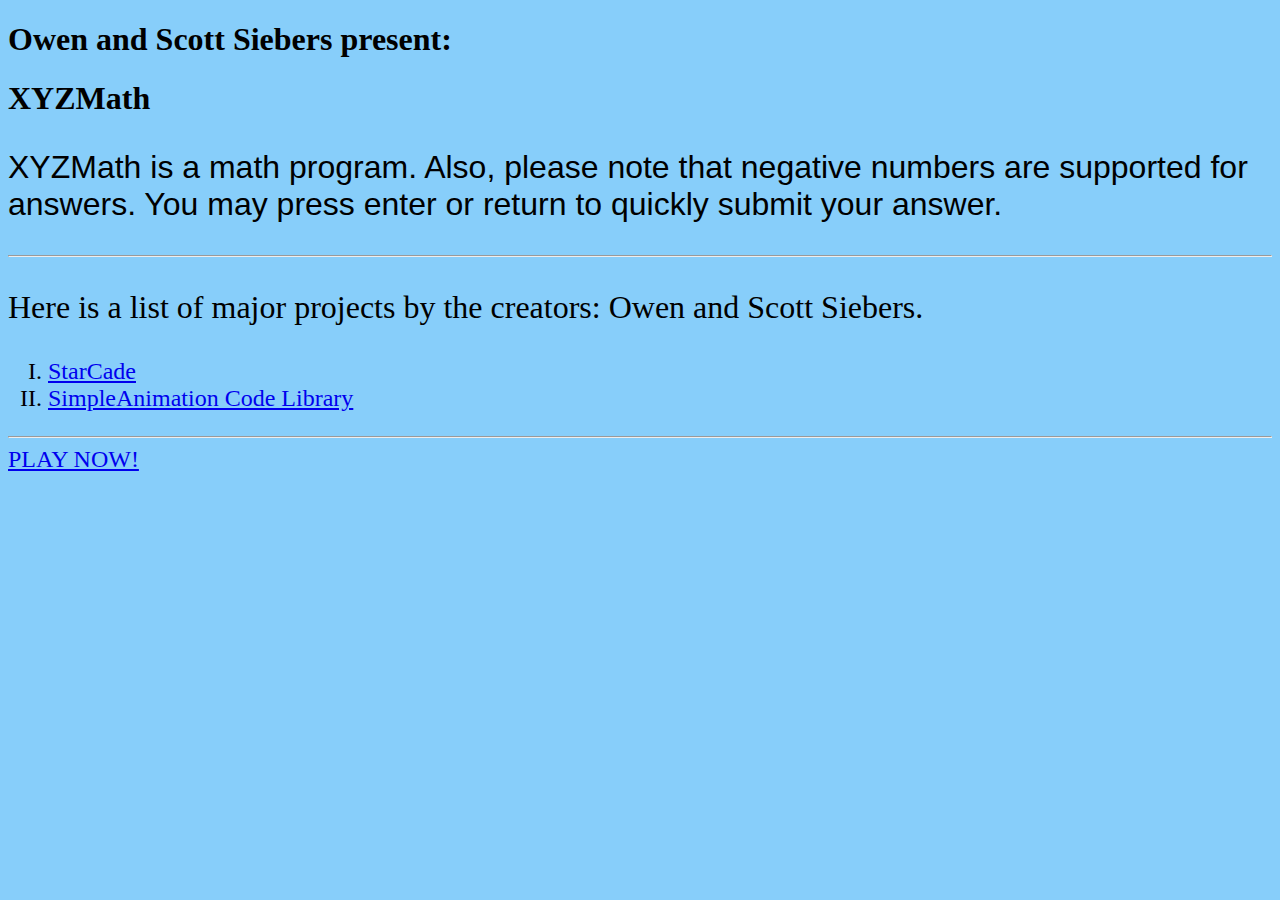
==== index.html @ 59f77959 "Modified homepage instructions" ====
<!DOCTYPE html>
<html lang = "en-US">
    <head>
    <title>Home | XYZMath</title>
    	<link rel="stylesheet" href = "xyzmath.css">
    </head>
    <body>
        <h1>Owen and Scott Siebers present:</h1>
        <h1>XYZMath</h1>
        <p id="something"> XYZMath is a math program. Also, please note that negative numbers are supported for answers. You may press enter or return to quickly submit your answer.</p>
            <hr/>
        <p id="moocow">Here is a list of major projects by the creators: Owen and Scott Siebers.</p>
    	<ol type = "I">
			<li><a href = "https://github.com/sgsiebers/StarCade">StarCade</a></li>
        	<li><a href = "https://github.com/sgsiebers/SimpleAnimation">SimpleAnimation Code Library</a></li>
        </ol>
		<hr/>
		<a href = "modeselect.html">PLAY NOW!</a>
    </body>
</html>
---- xyzmath.css ----
#something{
	font-family: sans-serif;
	color: black;
	font-size: 2em;
}
h1{
	color: black;
}
#moocow{
	color: black;
	font-size: 2em;
}
body{
	background-color: lightskyblue;
}
#firstdigit{
	font-weight: bold;
	font-size: 5em;
}
#seconddigit{
	font-weight: bold;
	font-size: 5em;
	position: relative;
	left: 408px;
}
#symbol {
	font-weight: bold;
	font-size: 5em;
	position: relative;
	left: 204px; 
}
#otherh2 {
	font-weight: bold;
	font-size: 5em;
}

#progressBar {
  width: 100%;
  height: 60px;
  background-color: white;
  text-align: center;  
  line-height: 30px; 
  color: green;
  font-weight: bold;
  font-size: 1em;
  vertical-align: middle;
}

#currentProgress {
	width: 100%;
	height: 30px;
	background-color: black;
}

#answer {
	font-size: 70px;
}

#gamemode {
	font-size: 24px;
}

#quizlink {
	font-size:  2em;
}

a {
	font-size: 24px;
}

p {
	font-size: 22px;
}

button {
	font-size: 24px;
	border-radius: 12px;
}

ol {
	font-size: 24px;
}
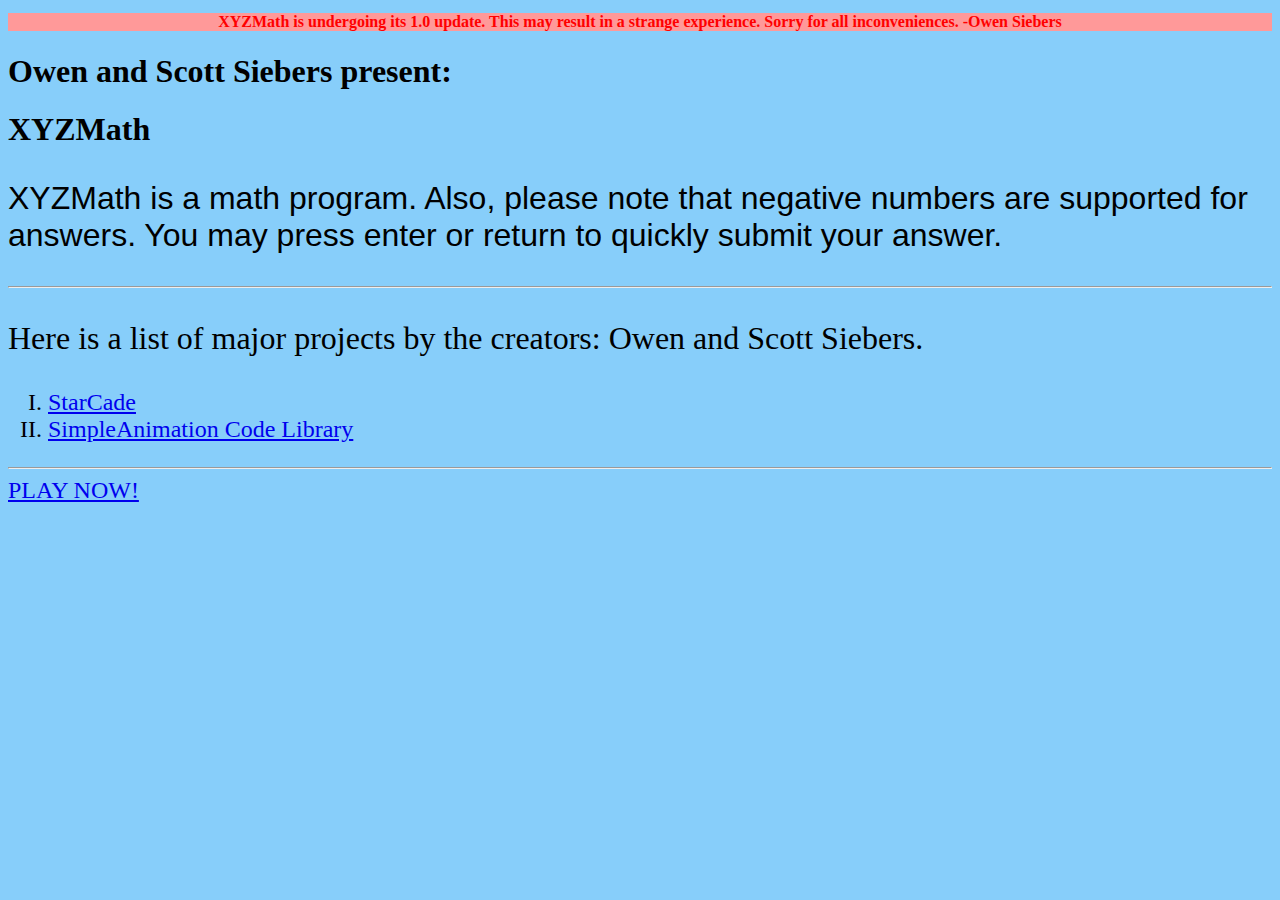
==== commit 82db3b4b: "Added 1.0 update notification" ====
--- a/index.html
+++ b/index.html
@@ -5,6 +5,9 @@
     	<link rel="stylesheet" href = "xyzmath.css">
     </head>
     <body>
+    	<div id = "messagebox">
+    		<h2 id = "messagetext">XYZMath is undergoing its 1.0 update. This may result in a strange experience. Sorry for all inconveniences. -Owen Siebers</h2>
+    	</div>
         <h1>Owen and Scott Siebers present:</h1>
         <h1>XYZMath</h1>
         <p id="something"> XYZMath is a math program. Also, please note that negative numbers are supported for answers. You may press enter or return to quickly submit your answer.</p>
--- a/xyzmath.css
+++ b/xyzmath.css
@@ -79,4 +79,15 @@
 
 ol {
 	font-size: 24px;
+}
+
+#messagebox {
+	background-color: #ff9999;
+}
+
+#messagetext {
+	color: #ff0000;
+	font-weight: bold;
+	font-size: 1em;
+	text-align: center;
 }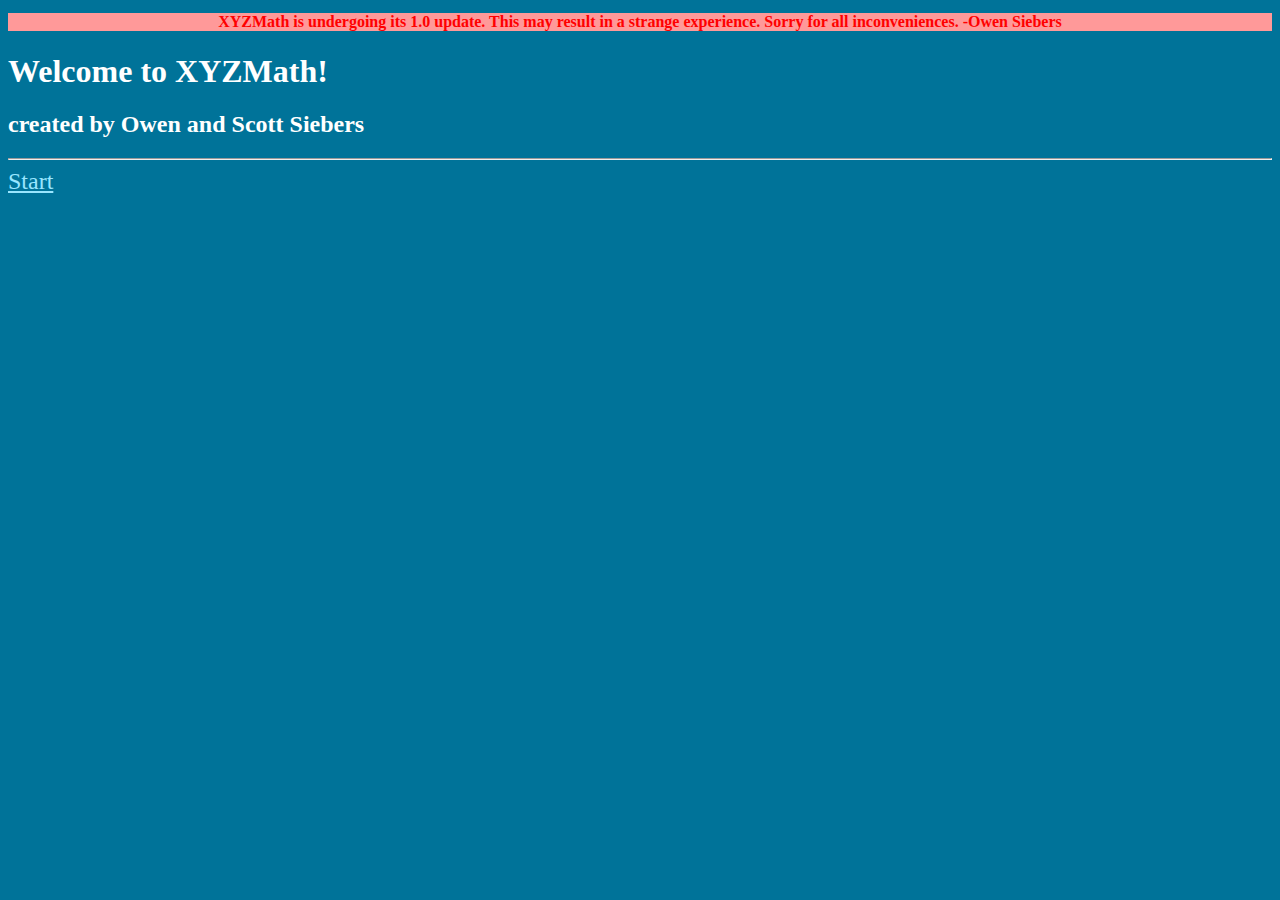
==== commit b7973532: "Consolidated play modes." ====
--- a/index.html
+++ b/index.html
@@ -8,16 +8,9 @@
     	<div id = "messagebox">
     		<h2 id = "messagetext">XYZMath is undergoing its 1.0 update. This may result in a strange experience. Sorry for all inconveniences. -Owen Siebers</h2>
     	</div>
-        <h1>Owen and Scott Siebers present:</h1>
-        <h1>XYZMath</h1>
-        <p id="something"> XYZMath is a math program. Also, please note that negative numbers are supported for answers. You may press enter or return to quickly submit your answer.</p>
-            <hr/>
-        <p id="moocow">Here is a list of major projects by the creators: Owen and Scott Siebers.</p>
-    	<ol type = "I">
-			<li><a href = "https://github.com/sgsiebers/StarCade">StarCade</a></li>
-        	<li><a href = "https://github.com/sgsiebers/SimpleAnimation">SimpleAnimation Code Library</a></li>
-        </ol>
+        <h1>Welcome to XYZMath!</h1>
+        <h2>created by Owen and Scott Siebers</h2>
 		<hr/>
-		<a href = "modeselect.html">PLAY NOW!</a>
+		<a href = "modeselect.html">Start</a>
     </body>
 </html>--- a/xyzmath.css
+++ b/xyzmath.css
@@ -1,33 +1,36 @@
 #something{
 	font-family: sans-serif;
-	color: black;
+	color: white;
 	font-size: 2em;
 }
 h1{
-	color: black;
+	color: white;
 }
 #moocow{
-	color: black;
+	color: white;
 	font-size: 2em;
 }
 body{
-	background-color: lightskyblue;
+	background-color: #007399;
 }
 #firstdigit{
 	font-weight: bold;
 	font-size: 5em;
+	color: white;
 }
 #seconddigit{
 	font-weight: bold;
 	font-size: 5em;
 	position: relative;
 	left: 408px;
+	color: white;
 }
 #symbol {
 	font-weight: bold;
 	font-size: 5em;
 	position: relative;
 	left: 204px; 
+	color: white;
 }
 #otherh2 {
 	font-weight: bold;
@@ -52,8 +55,8 @@
 	background-color: black;
 }
 
-#answer {
-	font-size: 70px;
+textarea {
+	font-size: 2em;
 }
 
 #gamemode {
@@ -66,15 +69,19 @@
 
 a {
 	font-size: 24px;
+	color: #99e6ff;
 }
 
 p {
 	font-size: 22px;
+	color: white;
 }
 
 button {
 	font-size: 24px;
 	border-radius: 12px;
+	color: black;
+	font
 }
 
 ol {
@@ -90,4 +97,24 @@
 	font-weight: bold;
 	font-size: 1em;
 	text-align: center;
+}
+
+#gamepage {
+	display: none;
+}
+
+h2 {
+	color: white;
+}
+
+label {
+	color: white;
+}
+
+#timerlengthbox {
+	display: none;
+}
+
+h4 {
+	color: white;
 }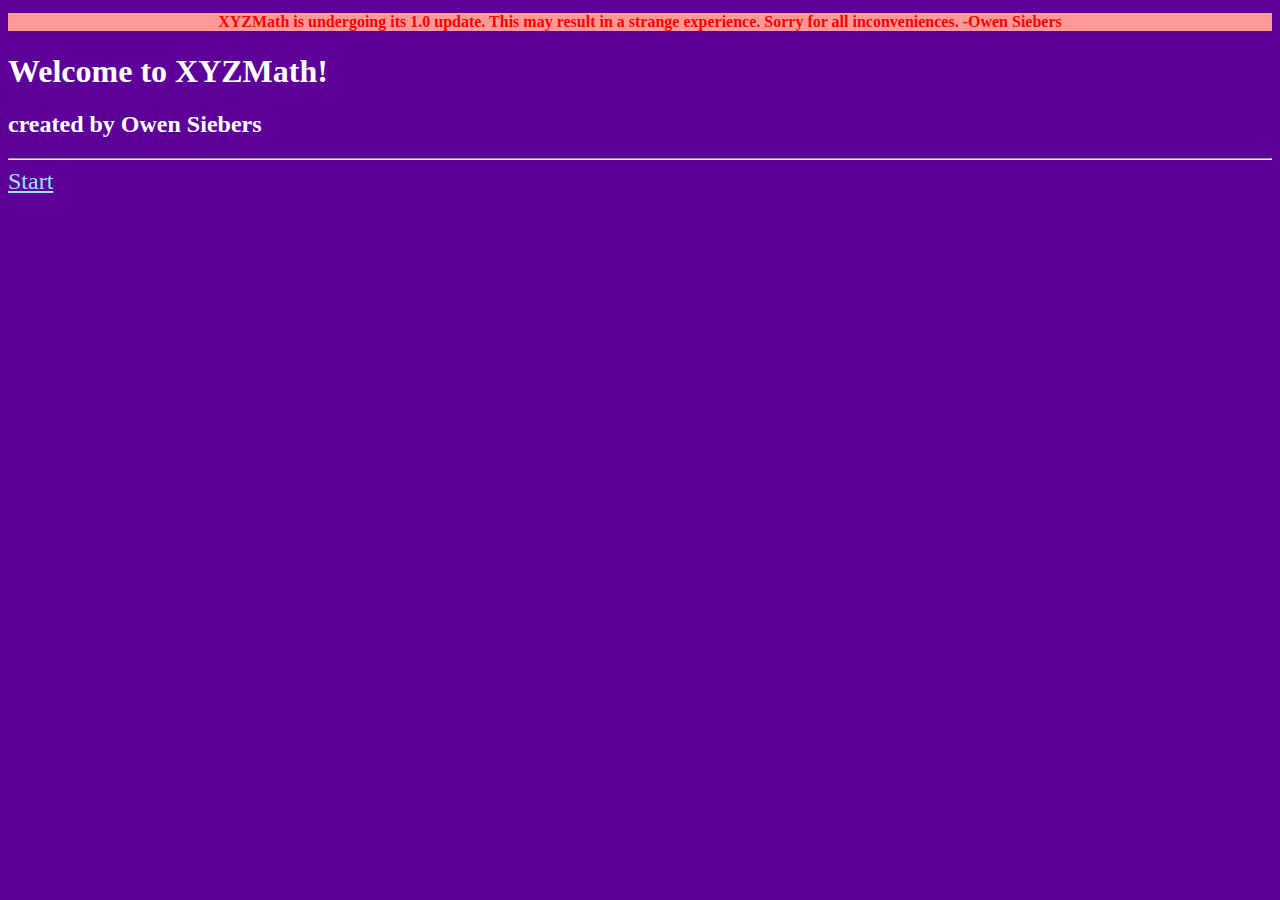
==== commit 8da37e84: "Added stopwatch and progress system." ====
--- a/index.html
+++ b/index.html
@@ -9,8 +9,8 @@
     		<h2 id = "messagetext">XYZMath is undergoing its 1.0 update. This may result in a strange experience. Sorry for all inconveniences. -Owen Siebers</h2>
     	</div>
         <h1>Welcome to XYZMath!</h1>
-        <h2>created by Owen and Scott Siebers</h2>
+        <h2>created by Owen Siebers</h2>
 		<hr/>
-		<a href = "modeselect.html">Start</a>
+		<a href = "menu.html">Start</a>
     </body>
 </html>--- a/xyzmath.css
+++ b/xyzmath.css
@@ -11,7 +11,7 @@
 	font-size: 2em;
 }
 body{
-	background-color: #007399;
+	background-color: #5c0099;
 }
 #firstdigit{
 	font-weight: bold;
@@ -63,8 +63,10 @@
 	font-size: 24px;
 }
 
-#quizlink {
+textarea {
 	font-size:  2em;
+	background-color: #80ffff;
+	color: #004d4d;
 }
 
 a {
@@ -117,4 +119,16 @@
 
 h4 {
 	color: white;
+}
+
+h3 {
+	color: white;
+}
+
+li {
+	color: white;
+}
+
+progress {
+	b: #4d0066;
 }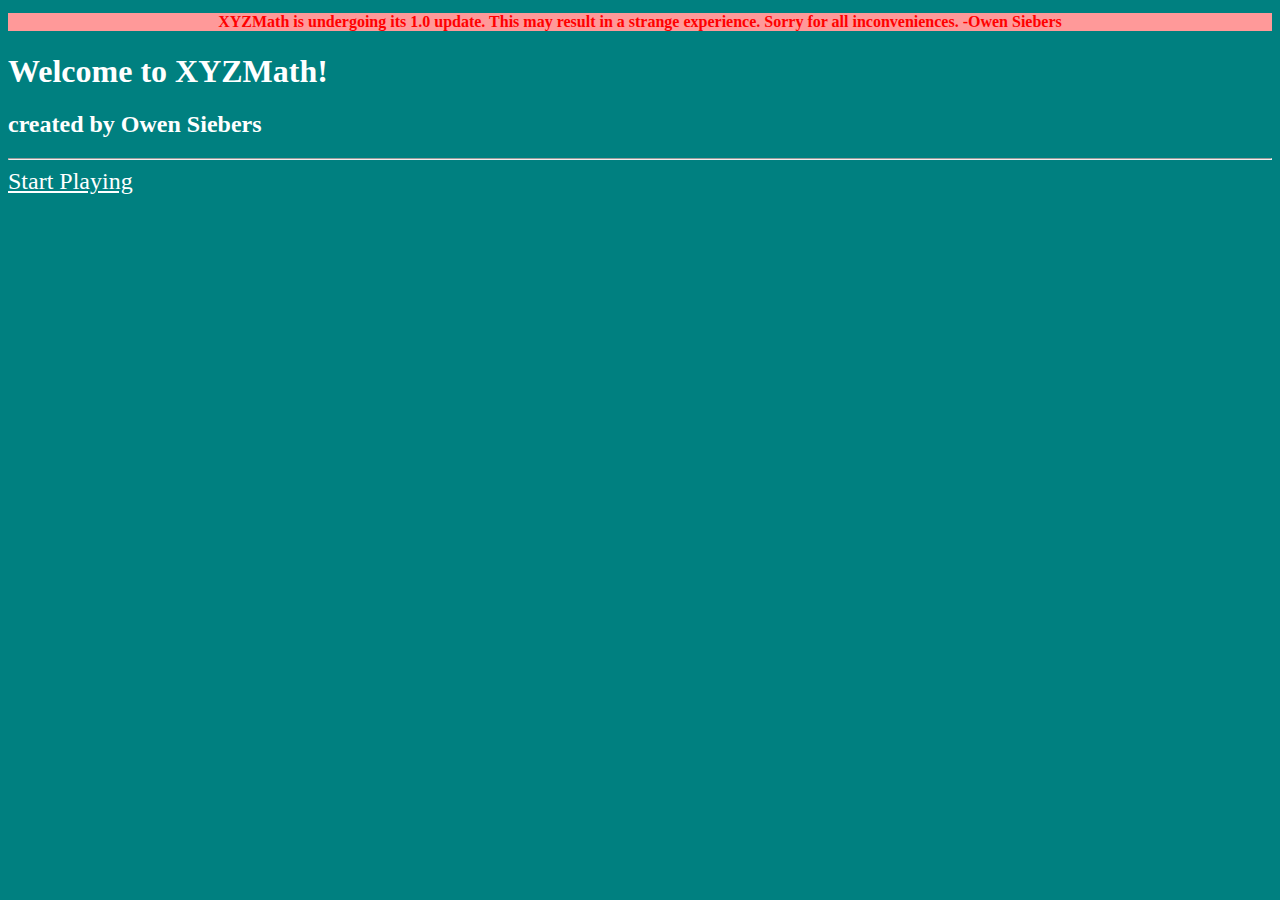
==== commit cff223a6: "Created other projects page, andchange coloring" ====
--- a/index.html
+++ b/index.html
@@ -11,6 +11,6 @@
         <h1>Welcome to XYZMath!</h1>
         <h2>created by Owen Siebers</h2>
 		<hr/>
-		<a href = "menu.html">Start</a>
+		<a href = "menu.html">Start Playing</a>
     </body>
 </html>--- a/xyzmath.css
+++ b/xyzmath.css
@@ -11,7 +11,7 @@
 	font-size: 2em;
 }
 body{
-	background-color: #5c0099;
+	background-color: #008080;
 }
 #firstdigit{
 	font-weight: bold;
@@ -65,13 +65,11 @@
 
 textarea {
 	font-size:  2em;
-	background-color: #80ffff;
-	color: #004d4d;
 }
 
 a {
 	font-size: 24px;
-	color: #99e6ff;
+	color: white;
 }
 
 p {
@@ -130,5 +128,9 @@
 }
 
 progress {
-	b: #4d0066;
+	background-color: #4d0066;
+}
+
+#blockanchor {
+	display: block;
 }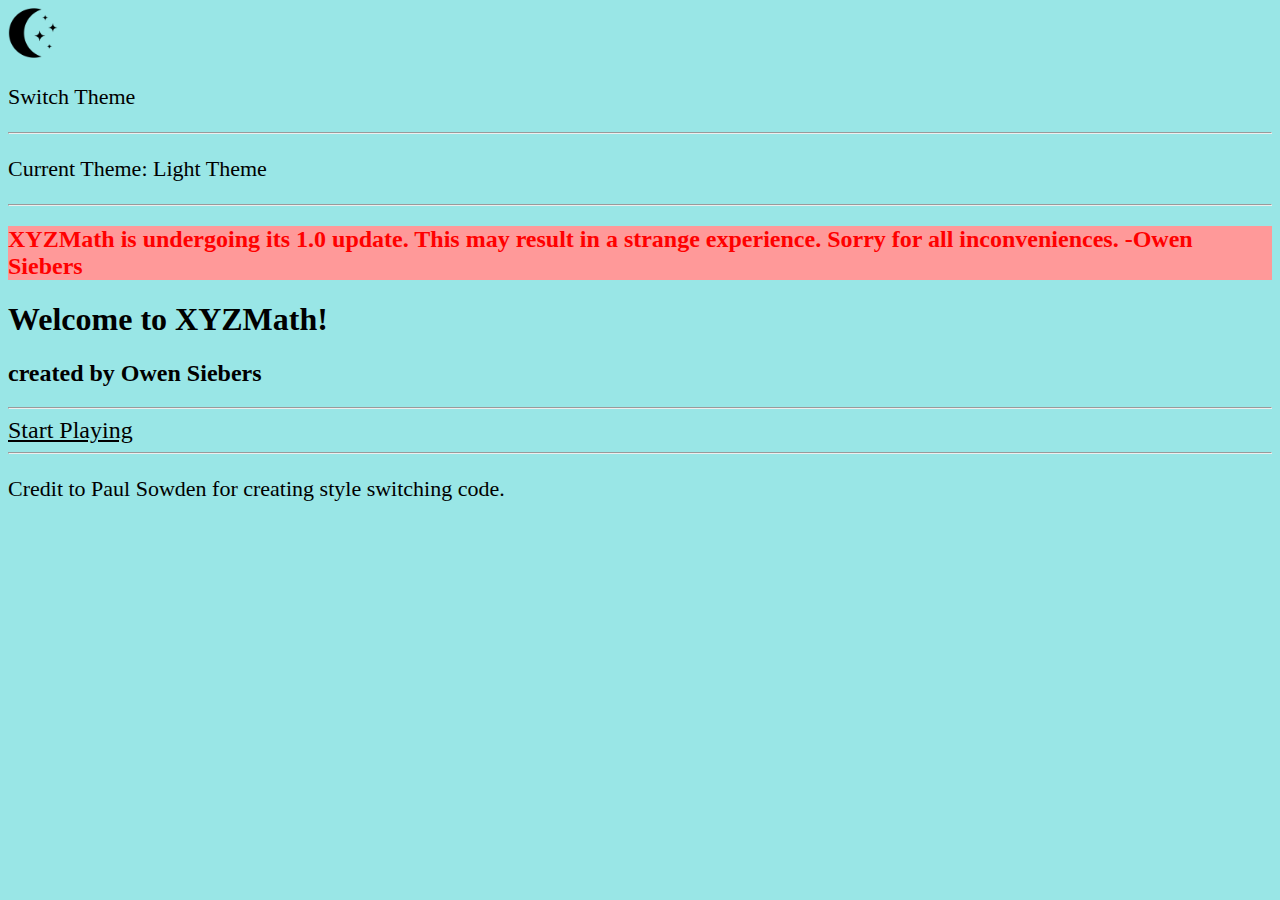
==== commit bb9b19e3: "Added theme switching" ====
--- a/index.html
+++ b/index.html
@@ -2,15 +2,25 @@
 <html lang = "en-US">
     <head>
     <title>Home | XYZMath</title>
-    	<link rel="stylesheet" href = "xyzmath.css">
+        <link rel="stylesheet" href = "xyzmath.css">
+        <link href = "light_theme.css" rel = "stylesheet" title = "light_theme">
+        <link rel = "alternate stylesheet" href = "dark_theme.css" title = "dark_theme">
     </head>
     <body>
+        <img id = "theme_icon" onclick = "toggleStyle()" src = "icons/moon.png">
+        <p>Switch Theme</label>
+        <hr/>
+        <p id = "theme_display">Current Theme: Light Theme</label>
+        <hr/>
     	<div id = "messagebox">
     		<h2 id = "messagetext">XYZMath is undergoing its 1.0 update. This may result in a strange experience. Sorry for all inconveniences. -Owen Siebers</h2>
     	</div>
         <h1>Welcome to XYZMath!</h1>
         <h2>created by Owen Siebers</h2>
 		<hr/>
-		<a href = "menu.html">Start Playing</a>
+        <a href = "menu.html">Start Playing</a>
+        <hr/>
+        <p>Credit to Paul Sowden for creating style switching code.</p>
+        <script src = "scripts/styleswitcher.js"></script>
     </body>
 </html>--- a/xyzmath.css
+++ b/xyzmath.css
@@ -1,58 +1,18 @@
-#something{
-	font-family: sans-serif;
-	color: white;
-	font-size: 2em;
-}
-h1{
-	color: white;
-}
-#moocow{
-	color: white;
-	font-size: 2em;
-}
-body{
-	background-color: #008080;
-}
 #firstdigit{
 	font-weight: bold;
 	font-size: 5em;
-	color: white;
 }
 #seconddigit{
 	font-weight: bold;
 	font-size: 5em;
 	position: relative;
 	left: 408px;
-	color: white;
 }
 #symbol {
 	font-weight: bold;
 	font-size: 5em;
 	position: relative;
 	left: 204px; 
-	color: white;
-}
-#otherh2 {
-	font-weight: bold;
-	font-size: 5em;
-}
-
-#progressBar {
-  width: 100%;
-  height: 60px;
-  background-color: white;
-  text-align: center;  
-  line-height: 30px; 
-  color: green;
-  font-weight: bold;
-  font-size: 1em;
-  vertical-align: middle;
-}
-
-#currentProgress {
-	width: 100%;
-	height: 30px;
-	background-color: black;
 }
 
 textarea {
@@ -69,68 +29,34 @@
 
 a {
 	font-size: 24px;
-	color: white;
 }
 
 p {
 	font-size: 22px;
-	color: white;
 }
 
 button {
 	font-size: 24px;
 	border-radius: 12px;
-	color: black;
-	font
 }
 
 ol {
 	font-size: 24px;
 }
 
-#messagebox {
-	background-color: #ff9999;
-}
-
-#messagetext {
-	color: #ff0000;
-	font-weight: bold;
-	font-size: 1em;
-	text-align: center;
-}
-
 #gamepage {
 	display: none;
-}
-
-h2 {
-	color: white;
-}
-
-label {
-	color: white;
 }
 
 #timerlengthbox {
 	display: none;
 }
 
-h4 {
-	color: white;
+#blockanchor {
+	display: block;
 }
 
-h3 {
-	color: white;
-}
-
-li {
-	color: white;
-}
-
-progress {
-	background-color: #4d0066;
-}
-
-#blockanchor {
-	display: block;
+#theme_icon {
+	width: 50px;
+	height: 50px;
 }--- a/light_theme.css
+++ b/light_theme.css
@@ -0,0 +1,56 @@
+h1{
+	color: black;
+}
+
+body{
+	background-color: #99e6e6;
+}
+#firstdigit{
+	color: black;
+}
+#seconddigit{
+	color: black;
+}
+#symbol {
+	color: black;
+}
+
+a {
+	color: black;
+}
+
+p {
+	color: black;
+}
+
+button {
+	color: black;
+}
+
+#messagebox {
+	background-color: #ff9999;
+}
+
+#messagetext {
+	color: #ff0000;
+}
+
+h2 {
+	color: black;
+}
+
+label {
+	color: black;
+}
+
+h4 {
+	color: black;
+}
+
+h3 {
+	color: black;
+}
+
+li {
+	color: black;
+}--- a/dark_theme.css
+++ b/dark_theme.css
@@ -0,0 +1,56 @@
+h1{
+	color: white;
+}
+
+body{
+	background-color: #008080;
+}
+#firstdigit{
+	color: white;
+}
+#seconddigit{
+	color: white;
+}
+#symbol { 
+	color: white;
+}
+
+a {
+	color: white;
+}
+
+p {
+	color: white;
+}
+
+button {
+	color: black;
+}
+
+#messagebox {
+	background-color: #ff9999;
+}
+
+#messagetext {
+	color: #ff0000;
+}
+
+h2 {
+	color: white;
+}
+
+label {
+	color: white;
+}
+
+h4 {
+	color: white;
+}
+
+h3 {
+	color: white;
+}
+
+li {
+	color: white;
+}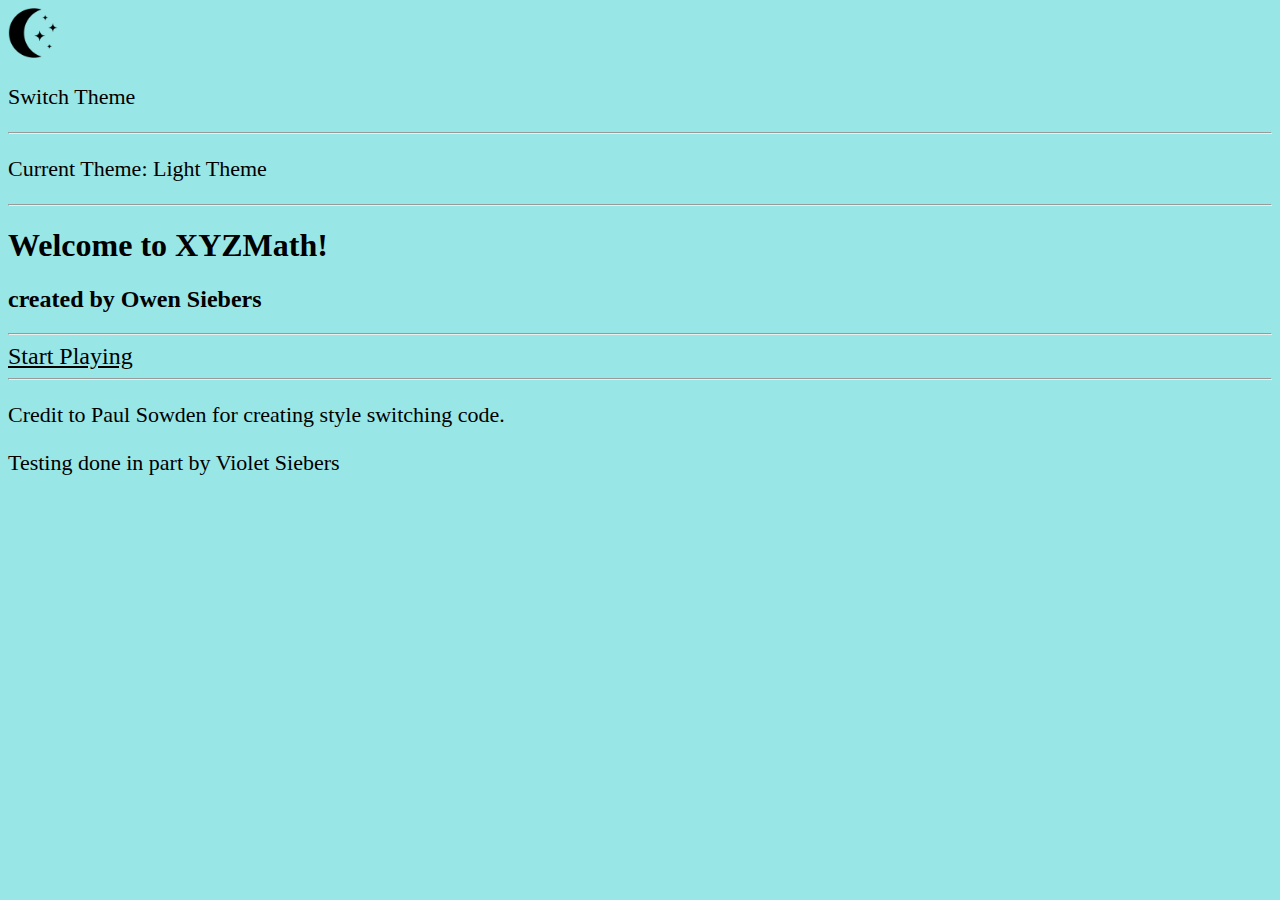
==== commit b4745340: "Updated playing and dark theme, removed 1.0 update notification, and fixed theme display" ====
--- a/index.html
+++ b/index.html
@@ -12,15 +12,13 @@
         <hr/>
         <p id = "theme_display">Current Theme: Light Theme</label>
         <hr/>
-    	<div id = "messagebox">
-    		<h2 id = "messagetext">XYZMath is undergoing its 1.0 update. This may result in a strange experience. Sorry for all inconveniences. -Owen Siebers</h2>
-    	</div>
         <h1>Welcome to XYZMath!</h1>
         <h2>created by Owen Siebers</h2>
 		<hr/>
         <a href = "menu.html">Start Playing</a>
         <hr/>
         <p>Credit to Paul Sowden for creating style switching code.</p>
+        <p>Testing done in part by Violet Siebers</p>
         <script src = "scripts/styleswitcher.js"></script>
     </body>
 </html>--- a/xyzmath.css
+++ b/xyzmath.css
@@ -59,4 +59,8 @@
 #theme_icon {
 	width: 50px;
 	height: 50px;
+}
+
+#resultspage {
+	display: none;
 }--- a/dark_theme.css
+++ b/dark_theme.css
@@ -3,7 +3,7 @@
 }
 
 body{
-	background-color: #008080;
+	background-color: #26004d;
 }
 #firstdigit{
 	color: white;
